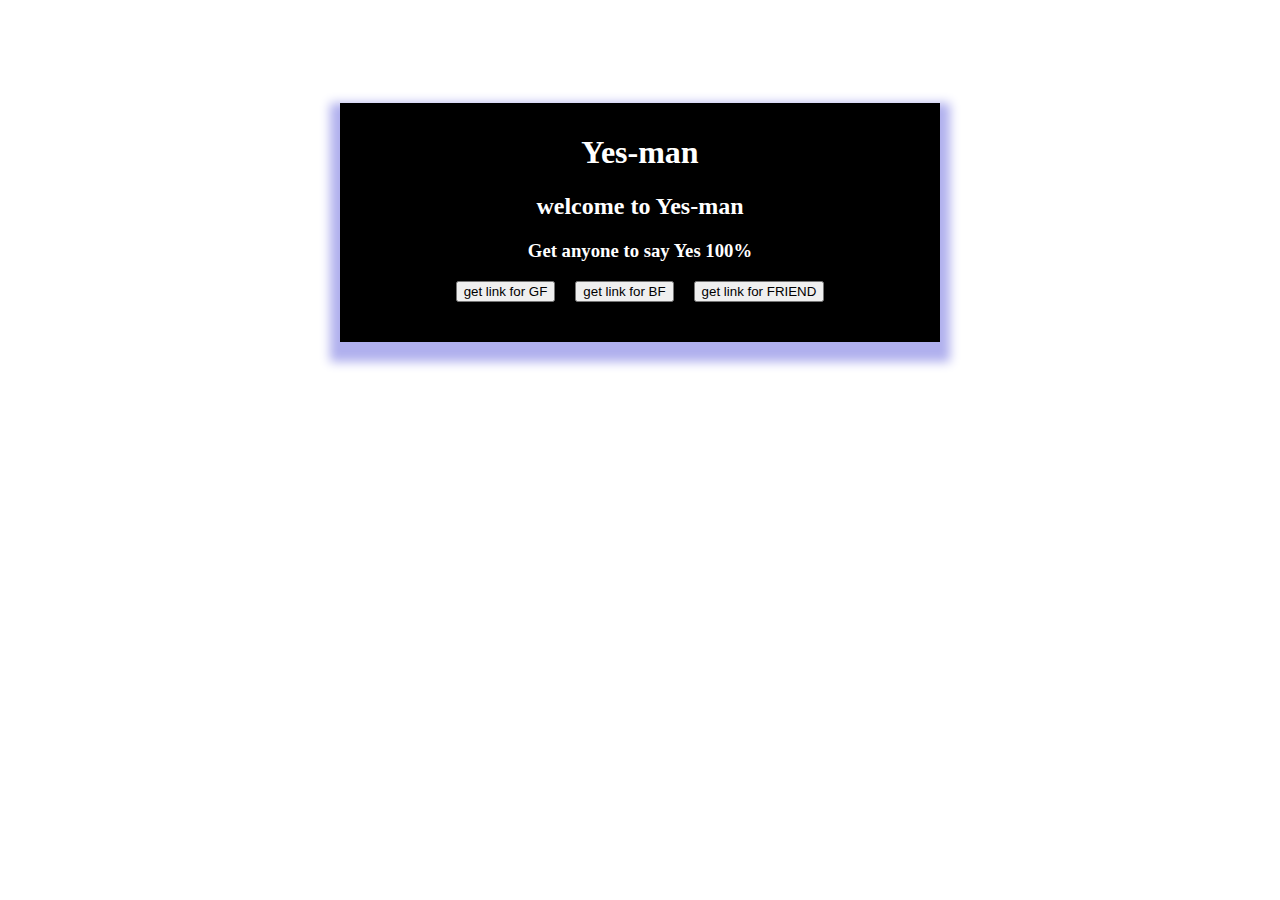
==== index.html @ 380487c1 "front home page ready with styles.css" ====
<!DOCTYPE html>
<html lang="en">
<head>
    <meta charset="UTF-8">
    <meta name="viewport" content="width=device-width, initial-scale=1.0">
    <title>Yes-man</title>
    <link rel="stylesheet" href="./styles.css">
</head>
<body>
    <div class="container">
    <h1>Yes-man</h1>
    <h2>welcome to Yes-man</h2>
    <h3>Get anyone to say Yes 100%</h3>
    <div class="choice">
        <a href="./pages/gf.html">
            <button class="gf">get link for GF</button></a>
        <a href="./pages/bf.html">
            <button class="bf">get link for BF</button></a>
        <a href="./pages/firend.html">
            <button class="firend">get link for FRIEND</button></a>
        
    </div>
</div>
    <script src="./app/app.js"></script>
</body>
</html>
---- styles.css ----
.container{
    padding-top: 10px;
    max-width: 600px;
    text-align: center;
    margin: 103px auto;
    background-color: black;
    color: white;
    box-shadow: 0px 10px 10px 10px rgb(176, 176, 238);
    
}

.choice{
    display: flex;
    justify-content: center;
    gap: 20px;
    padding-bottom: 40px;
    padding-left: 10px;
    padding-right: 10px;
    
}

button:hover{
    background-color: white;
    color: rgb(12, 32, 219);
}
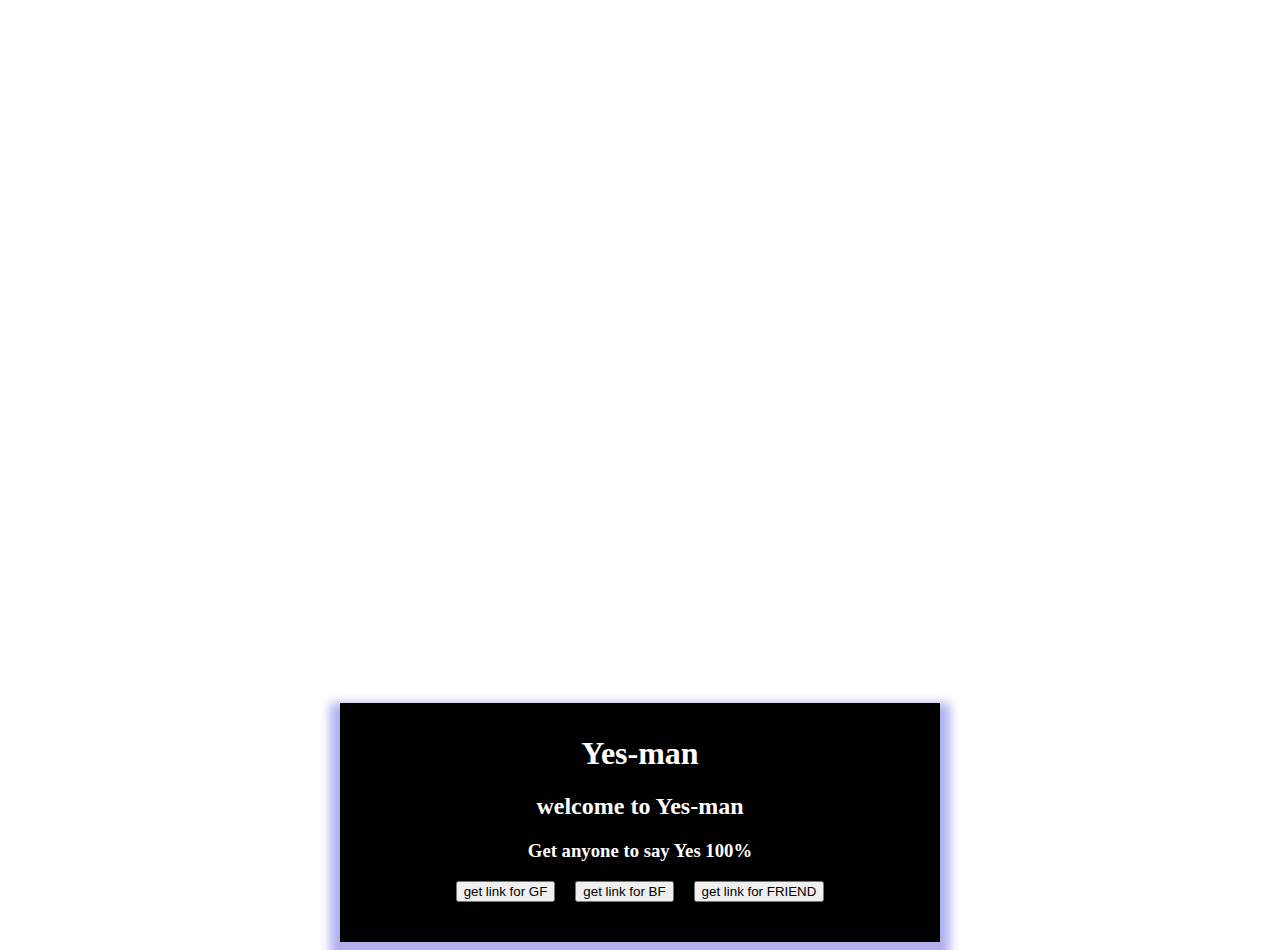
==== commit e1bd7eea: "full ready" ====
--- a/index.html
+++ b/index.html
@@ -7,20 +7,22 @@
     <link rel="stylesheet" href="./styles.css">
 </head>
 <body>
+    <div style="width:100%;height:0;padding-bottom:55%;position:relative;"><iframe src="https://giphy.com/embed/iCbBAJpfvm17G" width="100%" height="100%" style="position:absolute" frameBorder="0" class="giphy-embed" allowFullScreen></iframe></div>
+
     <div class="container">
     <h1>Yes-man</h1>
     <h2>welcome to Yes-man</h2>
     <h3>Get anyone to say Yes 100%</h3>
     <div class="choice">
-        <a href="./pages/gf.html">
+        <a href="./pages/gf.html" >
             <button class="gf">get link for GF</button></a>
-        <a href="./pages/bf.html">
+        <a href="./pages/bf.html" >
             <button class="bf">get link for BF</button></a>
-        <a href="./pages/firend.html">
-            <button class="firend">get link for FRIEND</button></a>
+        <a href="./pages/firend.html" >
+            <button class="firend" >get link for FRIEND</button></a>
         
     </div>
 </div>
-    <script src="./app/app.js"></script>
+    
 </body>
 </html>--- a/styles.css
+++ b/styles.css
@@ -3,7 +3,7 @@
     padding-top: 10px;
     max-width: 600px;
     text-align: center;
-    margin: 103px auto;
+    margin: 0px auto;
     background-color: black;
     color: white;
     box-shadow: 0px 10px 10px 10px rgb(176, 176, 238);
@@ -23,4 +23,27 @@
 button:hover{
     background-color: white;
     color: rgb(12, 32, 219);
-}+}
+
+
+.yes{
+    background-color: rgb(9, 204, 9);
+    color:white;
+    
+}
+
+.no{
+    background-color: red;
+    color: white;
+}
+
+.flexing{
+    display: flex;
+    gap: 10px;
+    justify-content: center;
+}
+
+h1{
+    text-align: center;
+}
+
